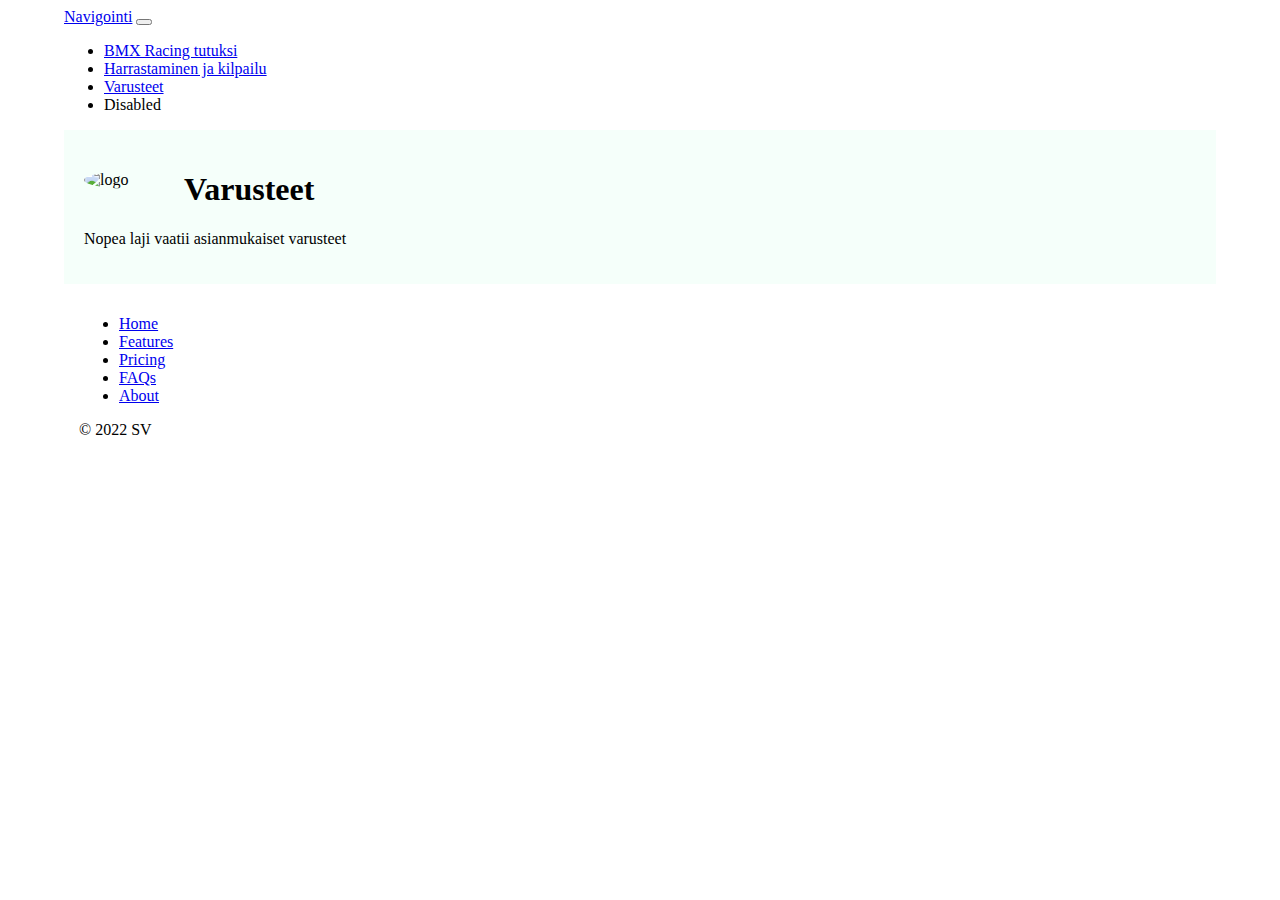
==== kolmas.html @ 73d081ba "Add files via upload" ====
<!DOCTYPE html>
<html lang="fi">
    <head>
        <meta charset="utf-8">
    <title>Varusteet</title>
    <link rel="stylesheet" href="styles.css">
    <link href="https://cdn.jsdelivr.net/npm/bootstrap@5.1.3/dist/css/bootstrap.min.css" rel="stylesheet" integrity="sha384-1BmE4kWBq78iYhFldvKuhfTAU6auU8tT94WrHftjDbrCEXSU1oBoqyl2QvZ6jIW3" crossorigin="anonymous">
    </head>
    <body>
      <nav class="navbar navbar-expand-lg navbar-light bg-light">
        <div class="container-fluid">
          <a class="navbar-brand" href="#">Navigointi</a>
          <button class="navbar-toggler" type="button" data-bs-toggle="collapse" data-bs-target="#navbarNav" aria-controls="navbarNav" aria-expanded="false" aria-label="Toggle navigation">
            <span class="navbar-toggler-icon"></span>
          </button>
          <div class="collapse navbar-collapse" id="navbarNav">
            <ul class="navbar-nav">
              <li class="nav-item">
                <a class="nav-link active" aria-current="page"
                 href="index.html">BMX Racing tutuksi</a>
              </li>
              <li class="nav-item">
                <a class="nav-link" href="toka.html">Harrastaminen ja kilpailu</a>
              </li>
              <li class="nav-item">
                <a class="nav-link" href="kolmas.html">Varusteet</a>
              </li>
              <li class="nav-item">
                <a class="nav-link disabled">Disabled</a>
              </li>
            </ul>
          </div>
        </div>
      </nav>    
<!--headeri-->
<div class="jumbotron jumbotron-fluid" id="headeri">
  <div class="container">
    <img src="images/logo.png" class="img-thumbnail"id="logo" width="100" alt="logo">
    <h1 class="display-4">Varusteet</h1>
    <p class="lead">Nopea laji vaatii asianmukaiset varusteet</p>
  </div>
</div>       


<div class="container" id="footeri">
    <footer class="py-3 my-4">
      <ul class="nav justify-content-center border-bottom pb-3 mb-3">
        <li class="nav-item"><a href="#" class="nav-link px-2 text-muted">Home</a></li>
        <li class="nav-item"><a href="#" class="nav-link px-2 text-muted">Features</a></li>
        <li class="nav-item"><a href="#" class="nav-link px-2 text-muted">Pricing</a></li>
        <li class="nav-item"><a href="#" class="nav-link px-2 text-muted">FAQs</a></li>
        <li class="nav-item"><a href="#" class="nav-link px-2 text-muted">About</a></li>
      </ul>
      <p class="text-center text-muted">&copy; 2022 SV</p>
    </footer>
  </div>
</body>
</html>
---- styles.css ----
#headeri {
  padding: 20px;
  background-color: mintcream;
  color: black;
}

#logo {
    border-radius: 50%;
    float: left;
  }


#footeri {
  padding: 15px;
}


#kuva {
  padding: 30px;
  align-items: center;
}

body {
  width: 90%;
  margin-left: auto;
  margin-right: auto;
  }
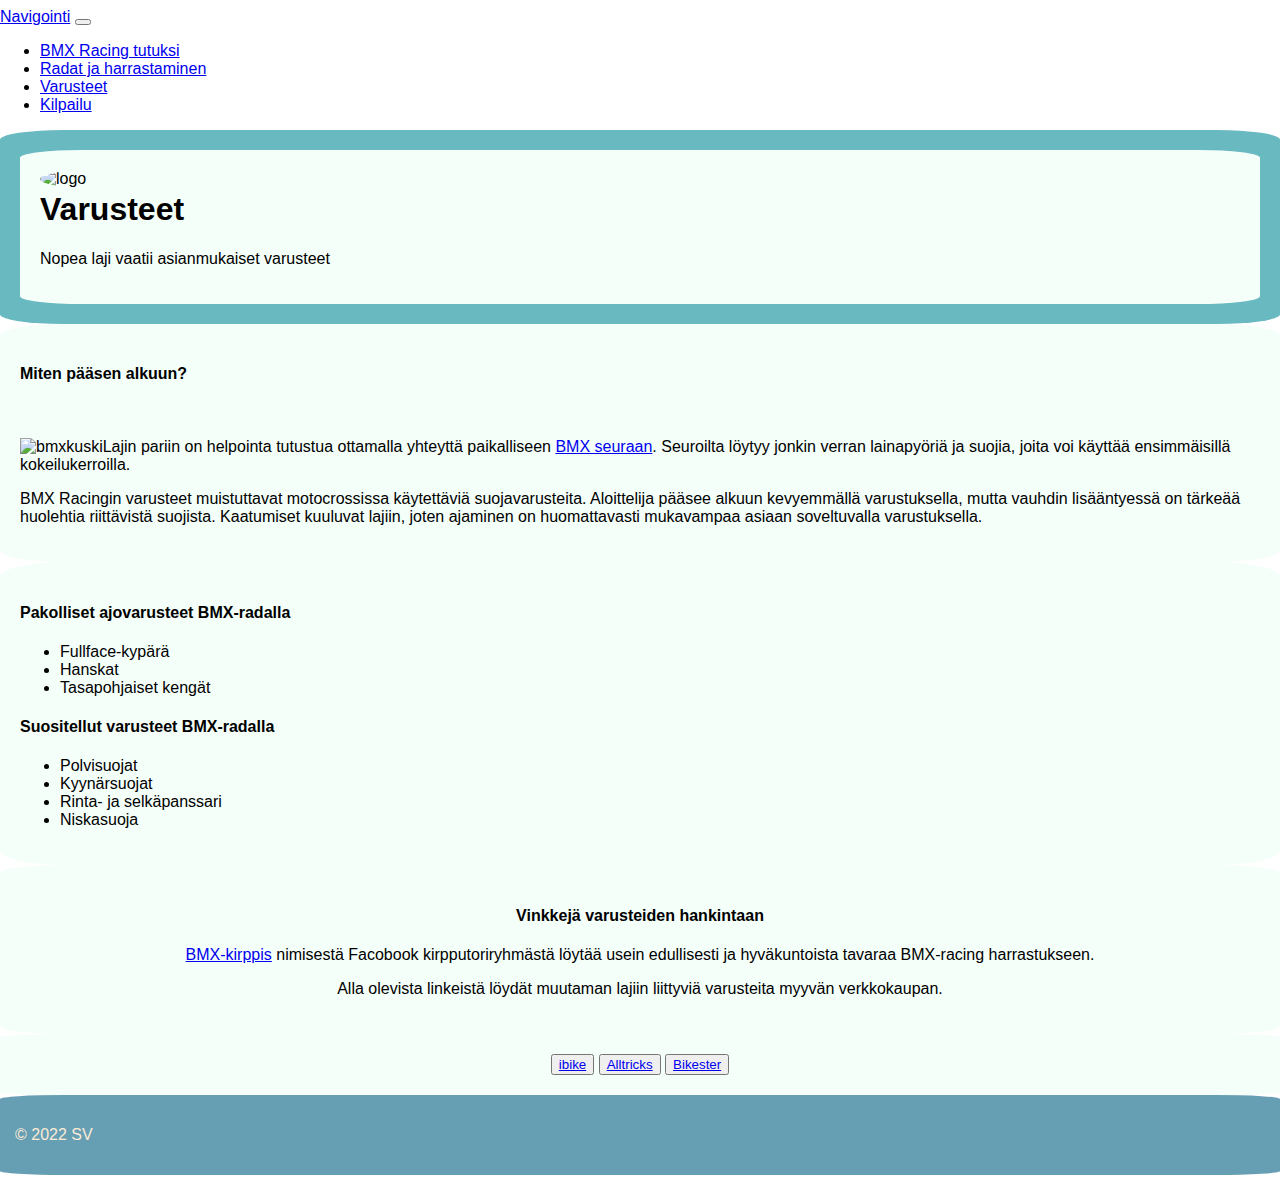
==== commit 4cb90136: "Add files via upload" ====
--- a/kolmas.html
+++ b/kolmas.html
@@ -5,28 +5,29 @@
     <title>Varusteet</title>
     <link rel="stylesheet" href="styles.css">
     <link href="https://cdn.jsdelivr.net/npm/bootstrap@5.1.3/dist/css/bootstrap.min.css" rel="stylesheet" integrity="sha384-1BmE4kWBq78iYhFldvKuhfTAU6auU8tT94WrHftjDbrCEXSU1oBoqyl2QvZ6jIW3" crossorigin="anonymous">
-    </head>
+<script src="https://cdn.jsdelivr.net/npm/bootstrap@5.1.3/dist/js/bootstrap.bundle.min.js" integrity="sha384-ka7Sk0Gln4gmtz2MlQnikT1wXgYsOg+OMhuP+IlRH9sENBO0LRn5q+8nbTov4+1p" crossorigin="anonymous"></script>
+  </head>
     <body>
       <nav class="navbar navbar-expand-lg navbar-light bg-light">
         <div class="container-fluid">
-          <a class="navbar-brand" href="#">Navigointi</a>
+          <a class="navbar-brand" href="index.html">Navigointi</a>
           <button class="navbar-toggler" type="button" data-bs-toggle="collapse" data-bs-target="#navbarNav" aria-controls="navbarNav" aria-expanded="false" aria-label="Toggle navigation">
             <span class="navbar-toggler-icon"></span>
           </button>
           <div class="collapse navbar-collapse" id="navbarNav">
             <ul class="navbar-nav">
               <li class="nav-item">
-                <a class="nav-link active" aria-current="page"
+                <a class="nav-link active" 
                  href="index.html">BMX Racing tutuksi</a>
               </li>
               <li class="nav-item">
-                <a class="nav-link" href="toka.html">Harrastaminen ja kilpailu</a>
+                <a class="nav-link" href="toka.html">Radat ja harrastaminen</a>
               </li>
               <li class="nav-item">
-                <a class="nav-link" href="kolmas.html">Varusteet</a>
+                <a class="nav-link active" aria-current="page" href="kolmas.html">Varusteet</a>
               </li>
               <li class="nav-item">
-                <a class="nav-link disabled">Disabled</a>
+                <a class="nav-link" href="neljäs.html">Kilpailu</a>
               </li>
             </ul>
           </div>
@@ -35,24 +36,48 @@
 <!--headeri-->
 <div class="jumbotron jumbotron-fluid" id="headeri">
   <div class="container">
-    <img src="images/logo.png" class="img-thumbnail"id="logo" width="100" alt="logo">
+    <img src="images/logo.png" class="img-thumbnail" id="logo" width="100" alt="logo">
     <h1 class="display-4">Varusteet</h1>
     <p class="lead">Nopea laji vaatii asianmukaiset varusteet</p>
   </div>
-</div>       
-
-
+</div>
+<div class="container" id="containeri">
+  <h4>Miten pääsen alkuun?</h4>
+<br>
+<p><img src="images/bmxkuski.png" alt="bmxkuski" style="float: left;">Lajin pariin on helpointa tutustua ottamalla yhteyttä paikalliseen <a href="toka.hmtl">BMX seuraan</a>. Seuroilta löytyy jonkin verran lainapyöriä ja suojia, joita voi käyttää ensimmäisillä kokeilukerroilla.</p>
+  <p>BMX Racingin varusteet muistuttavat motocrossissa käytettäviä suojavarusteita. Aloittelija pääsee alkuun kevyemmällä varustuksella, mutta vauhdin lisääntyessä on tärkeää huolehtia riittävistä suojista. Kaatumiset kuuluvat lajiin, joten ajaminen on huomattavasti mukavampaa asiaan soveltuvalla varustuksella.</p>
+</div>
+<!--listat-->
+<div class="container">
+  <h4>Pakolliset ajovarusteet BMX-radalla</h4>
+  <ul>
+    <li>Fullface-kypärä</li>
+    <li>Hanskat</li>
+    <li>Tasapohjaiset kengät</li>
+  </ul>
+  <h4>Suositellut varusteet BMX-radalla</h4>
+  <ul>
+    <li>Polvisuojat</li>
+    <li>Kyynärsuojat</li>
+    <li>Rinta- ja selkäpanssari</li>
+    <li>Niskasuoja</li>
+  </ul>
+</div>
+<!--tekstiosuus-->
+<div class="container" id="vinkit">
+  <h4>Vinkkejä varusteiden hankintaan</h4>
+  <p><a href="https://www.facebook.com/groups/2036376773254018">BMX-kirppis</a> nimisestä Facobook kirpputoriryhmästä löytää usein edullisesti ja hyväkuntoista tavaraa BMX-racing harrastukseen.</p>
+    <p>Alla olevista linkeistä löydät muutaman lajiin liittyviä varusteita myyvän verkkokaupan.</p>
+</div>
+<!--linkkipainikkeet-->
+<div class="container" id="linkit">
+  <button type="button" class="btn btn-light"><a href="https://ibike.fi/tuote-osasto/polkupyorat/bmx/">ibike</a></button>
+  <button type="button" class="btn btn-light"><a href="https://www.alltricks.com/C-41195-race?_gl=1*posjac*_up*MQ..&gclid=Cj0KCQjw37iTBhCWARIsACBt1IyJjbqI972ijGbvOEKTCp70pMkIqBdIsFQadrPoPbyxWLm3t7HDWWIaAkBGEALw_wcB">Alltricks</a></button>
+  <button type="button" class="btn btn-light"><a href="https://www.bikester.fi/">Bikester</a></button>
+</div>
+<!--footeri-->
 <div class="container" id="footeri">
-    <footer class="py-3 my-4">
-      <ul class="nav justify-content-center border-bottom pb-3 mb-3">
-        <li class="nav-item"><a href="#" class="nav-link px-2 text-muted">Home</a></li>
-        <li class="nav-item"><a href="#" class="nav-link px-2 text-muted">Features</a></li>
-        <li class="nav-item"><a href="#" class="nav-link px-2 text-muted">Pricing</a></li>
-        <li class="nav-item"><a href="#" class="nav-link px-2 text-muted">FAQs</a></li>
-        <li class="nav-item"><a href="#" class="nav-link px-2 text-muted">About</a></li>
-      </ul>
       <p class="text-center text-muted">&copy; 2022 SV</p>
-    </footer>
   </div>
 </body>
 </html>--- a/styles.css
+++ b/styles.css
@@ -1,27 +1,68 @@
+body {
+  font-family: Arial, Helvetica, sans-serif;
+
+margin-left: auto;
+margin-right: auto;
+}
+
 #headeri {
-  padding: 20px;
-  background-color: mintcream;
-  color: black;
-}
+    padding: 20px;
+    background-color: #69b9c1;
+    color: black;
+    border-radius: 5%;
+  }
+
 
 #logo {
     border-radius: 50%;
     float: left;
   }
+  
+ 
+ .card {
+   max-width: 200px;
+   text-align: center;
+ }
+ 
+.side {
+  align-items: center;
+}
+ 
+#kuvat {
+  text-align: center;
+}
 
+#linkit {
+  text-align: center;
+}
+
+.container {
+  padding: 20px;
+  background-color: mintcream;
+  border-radius: 5%;
+}
+
+#container-fluid {
+  background-color: mintcream;
+}
+
+
+#vinkit {
+  text-align: center;
+}
 
 #footeri {
   padding: 15px;
+  background-color: #669eb3;
+  color: antiquewhite;
 }
 
-
-#kuva {
-  padding: 30px;
-  align-items: center;
+a:hover {
+  color: red;
+  transition-property: color;
+  transition-duration: 1s;
 }
 
-body {
-  width: 90%;
-  margin-left: auto;
-  margin-right: auto;
-  }  +a:visited {
+  color: rgb(2, 134, 33);
+}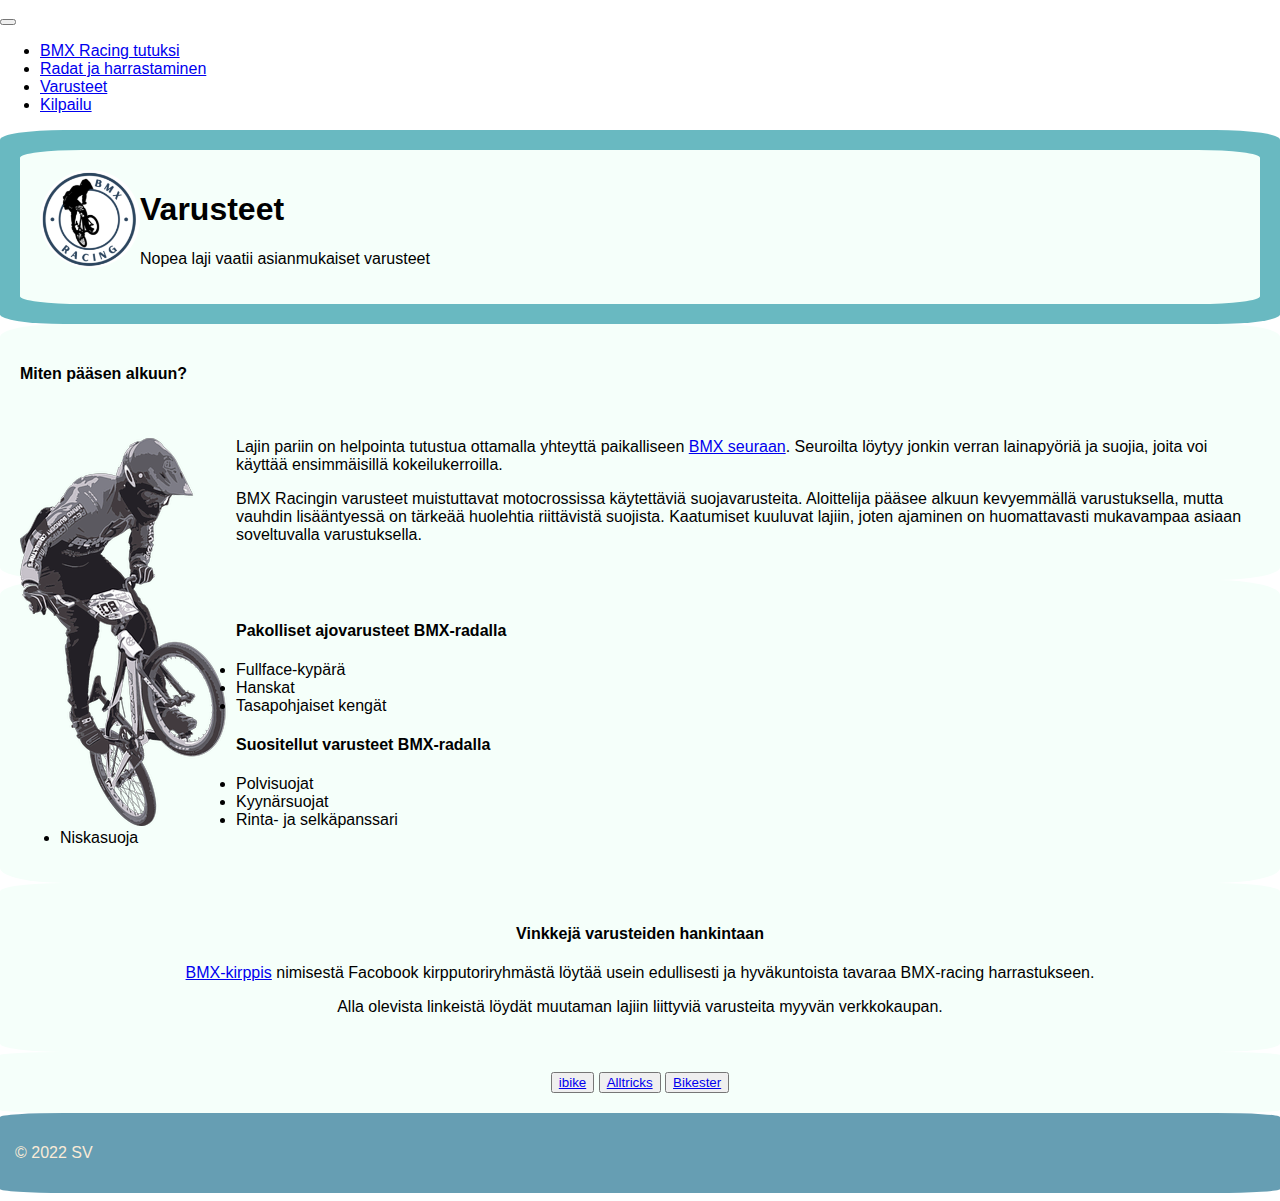
==== commit defd5bab: "Update kolmas.html" ====
--- a/kolmas.html
+++ b/kolmas.html
@@ -10,7 +10,7 @@
     <body>
       <nav class="navbar navbar-expand-lg navbar-light bg-light">
         <div class="container-fluid">
-          <a class="navbar-brand" href="index.html">Navigointi</a>
+          <a class="navbar-brand" href="index.html"></a>
           <button class="navbar-toggler" type="button" data-bs-toggle="collapse" data-bs-target="#navbarNav" aria-controls="navbarNav" aria-expanded="false" aria-label="Toggle navigation">
             <span class="navbar-toggler-icon"></span>
           </button>
@@ -80,4 +80,4 @@
       <p class="text-center text-muted">&copy; 2022 SV</p>
   </div>
 </body>
-</html>+</html>
